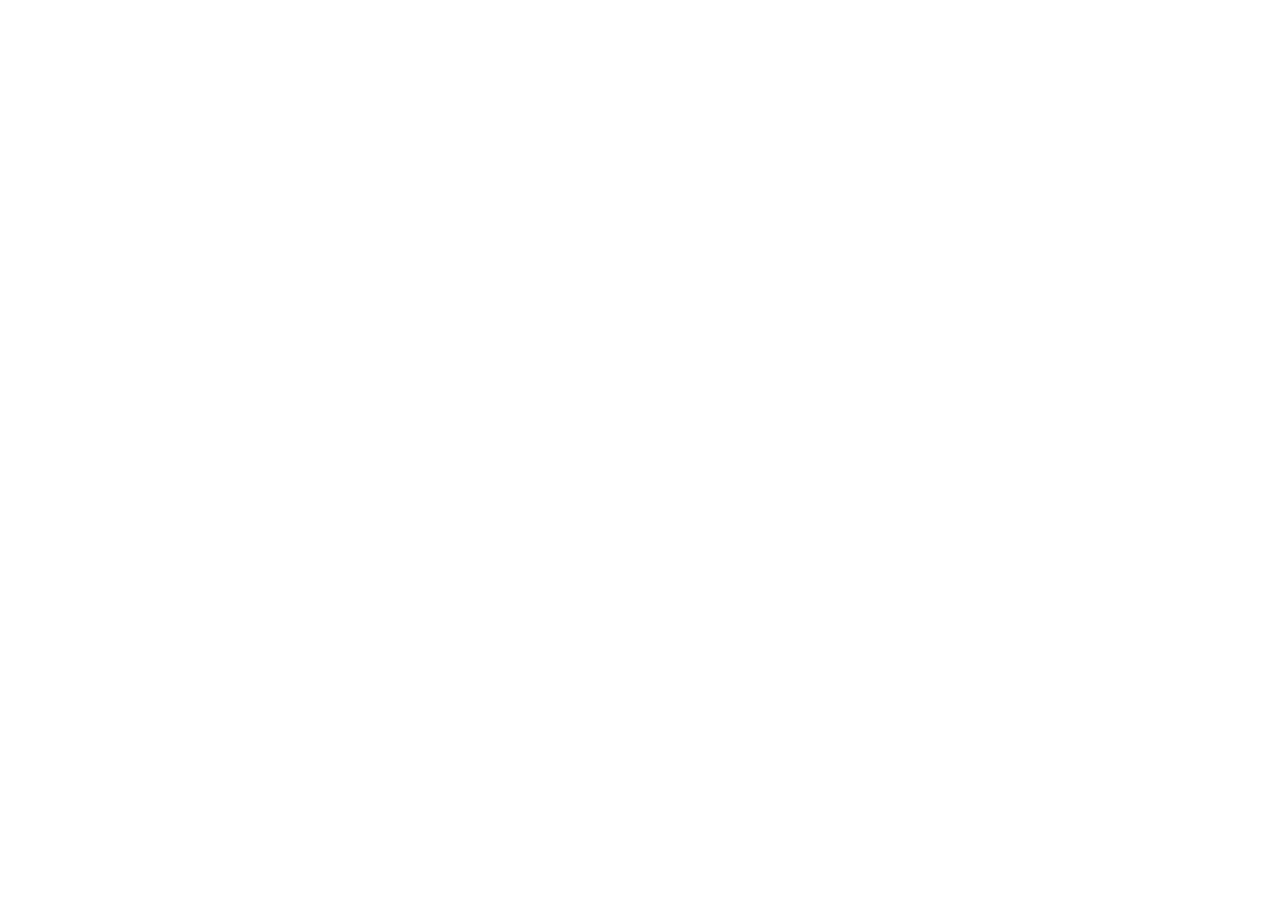
==== src/main/resources/templates/products/index.html @ 555a0620 "Cambios en el back para mantener la arquitectura hexagonal y tambien en el layout agregando la img d" ====
<!DOCTYPE html>
<html lang="en" xmlns:th="http://www.thymeleaf.org">
<head th:replace="~{common/layout :: head}"></head>
<body class="bg-slate-50 text-slate-900 font-sans pt-32 min-h-screen
             flex flex-col justify-between">

<header th:replace="~{common/layout :: header}"></header>

<footer th:replace="~{common/layout :: footer}"></footer>

</body>
</html>
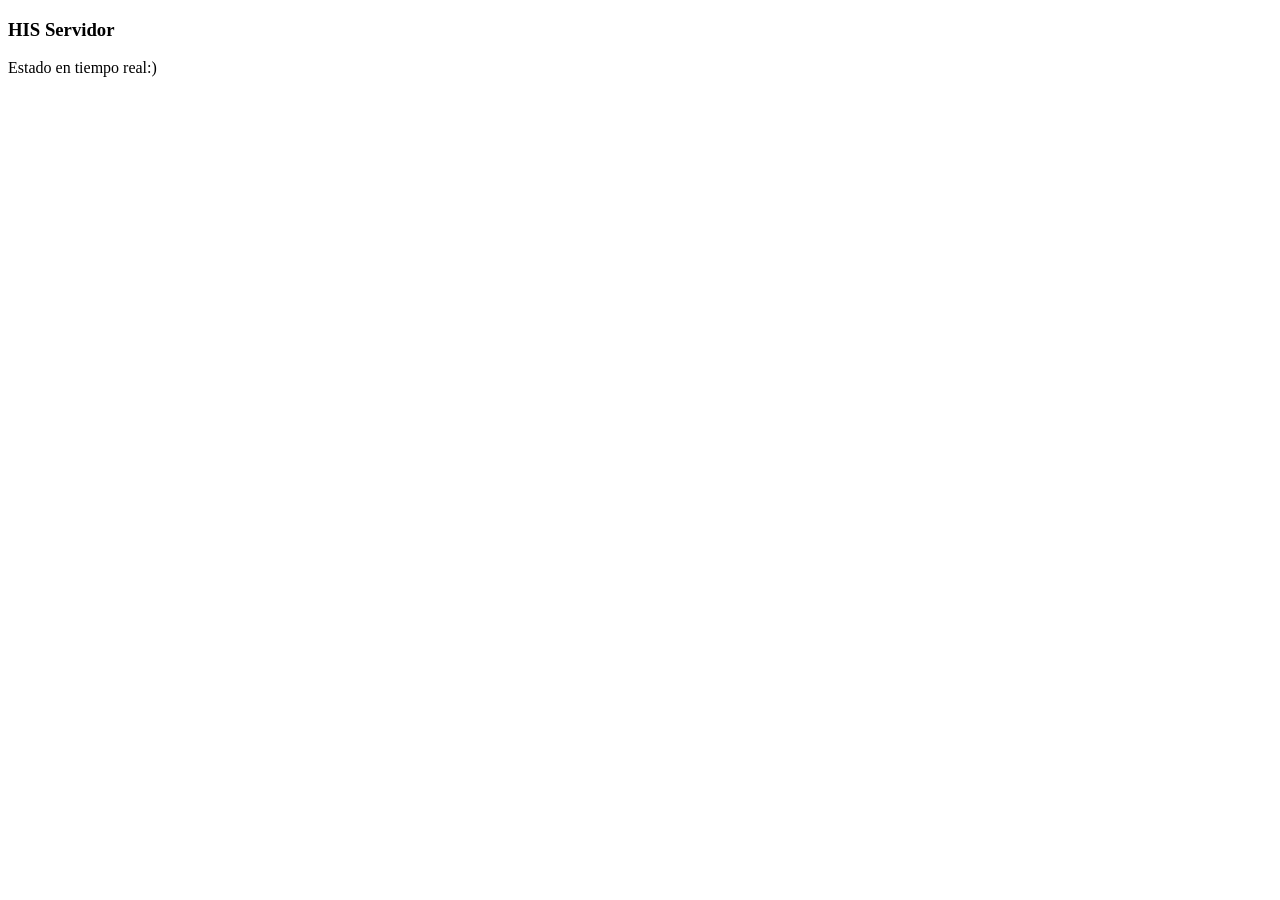
==== commit db897d71: "Implementación mejorada de el logo del gobierno en todos los aspectos" ====
--- a/src/main/resources/templates/products/index.html
+++ b/src/main/resources/templates/products/index.html
@@ -3,10 +3,19 @@
 <head th:replace="~{common/layout :: head}"></head>
 <body class="bg-slate-50 text-slate-900 font-sans pt-32 min-h-screen
              flex flex-col justify-between">
-
 <header th:replace="~{common/layout :: header}"></header>
-
+<div class="flex flex-col rounded-xl border border-slate-200 p-5 shadow-sm">
+    <div class="flex flex-col sm:flex-row sm:items-center justify-between gap-4 mb-5 ">
+        <div>
+            <h3 class="text-base font-bold text-slate-800 tracking-tight flex items-center gap-2">
+                    HIS
+                <span class="inline-flex items-center px-2 py-0.5 rounded text-[10px] font-medium bg-slate-100
+                            text-slate-600 ">Servidor</span>
+            </h3>
+            <span class="text-xs text-slate-400 mt-0.5">Estado en tiempo real:)</span>
+        </div>
+    </div>
+</div>
 <footer th:replace="~{common/layout :: footer}"></footer>
-
 </body>
 </html>
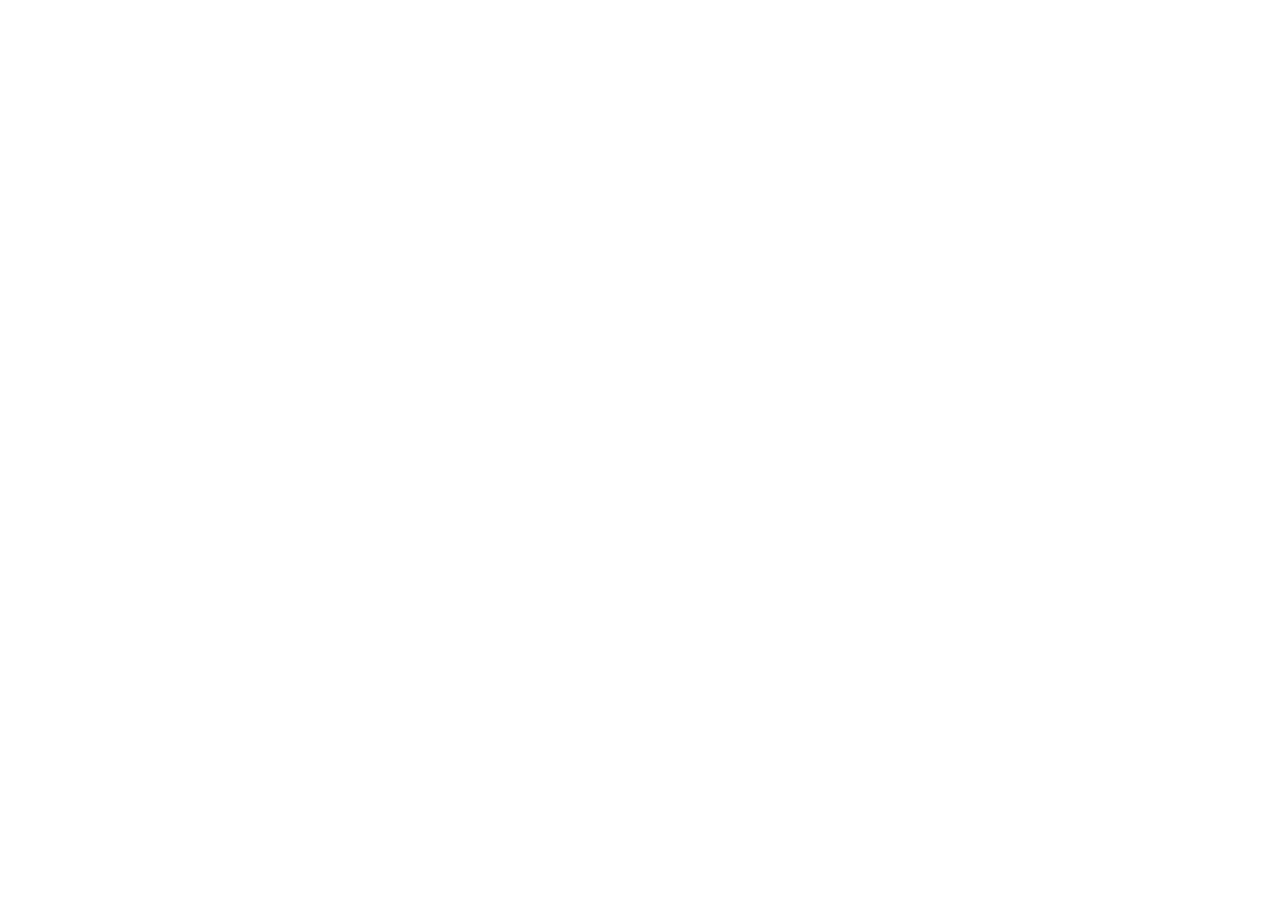
==== commit 763bdbfb: "Avances en cuanto el front" ====
--- a/src/main/resources/templates/products/index.html
+++ b/src/main/resources/templates/products/index.html
@@ -1,20 +1,10 @@
 <!DOCTYPE html>
-<html lang="en" xmlns:th="http://www.thymeleaf.org">
 <head th:replace="~{common/layout :: head}"></head>
 <body class="bg-slate-50 text-slate-900 font-sans pt-32 min-h-screen
              flex flex-col justify-between">
 <header th:replace="~{common/layout :: header}"></header>
-<div class="flex flex-col rounded-xl border border-slate-200 p-5 shadow-sm">
-    <div class="flex flex-col sm:flex-row sm:items-center justify-between gap-4 mb-5 ">
-        <div>
-            <h3 class="text-base font-bold text-slate-800 tracking-tight flex items-center gap-2">
-                    HIS
-                <span class="inline-flex items-center px-2 py-0.5 rounded text-[10px] font-medium bg-slate-100
-                            text-slate-600 ">Servidor</span>
-            </h3>
-            <span class="text-xs text-slate-400 mt-0.5">Estado en tiempo real:)</span>
-        </div>
-    </div>
+<div>
+
 </div>
 <footer th:replace="~{common/layout :: footer}"></footer>
 </body>
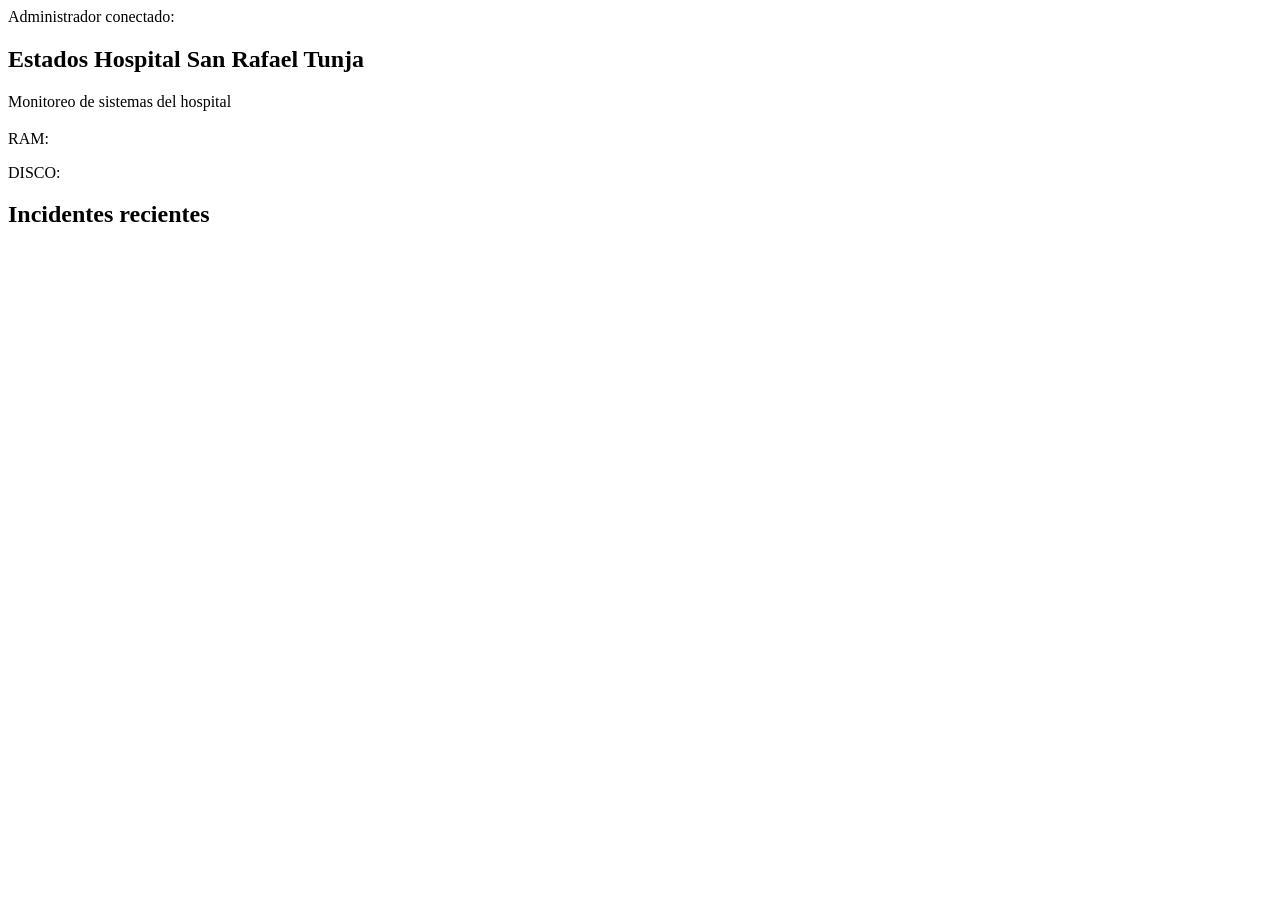
==== commit 093b506a: "Entrega final del proyecto integrador Desarrollo Orientado a Servicios del Hospital San Rafael de Tu" ====
--- a/src/main/resources/templates/products/index.html
+++ b/src/main/resources/templates/products/index.html
@@ -1,11 +1,103 @@
 <!DOCTYPE html>
+<html xmlns:th="http://www.thymeleaf.org"
+      xmlns:sec="http://www.thymeleaf.org/extras/spring-security">
 <head th:replace="~{common/layout :: head}"></head>
-<body class="bg-slate-50 text-slate-900 font-sans pt-32 min-h-screen
-             flex flex-col justify-between">
+
+<body class="bg-slate-50 text-slate-900 font-sans pt-32 min-h-screen flex flex-col">
+
 <header th:replace="~{common/layout :: header}"></header>
-<div>
 
+<div sec:authorize="isAuthenticated()" class="bg-blue-50 border-b border-blue-200 py-2">
+    <div class="max-w-7xl mx-auto px-4 flex justify-between items-center text-sm">
+        <div class="text-blue-800 font-medium">
+            <i class="fa-solid fa-user-shield mr-1"></i>
+            Administrador conectado: <span class="font-bold text-blue-950" sec:authentication="name"></span>
+        </div>
+    </div>
 </div>
+
+<main class="flex-1">
+    <section class="max-w-7xl mx-auto px-4 py-10">
+        <h1 class="text-2xl font-bold">Estados Hospital San Rafael Tunja</h1>
+        <p class="text-gray-500">Monitoreo de sistemas del hospital</p>
+
+        <div id="global-status" class="mt-4 inline-block px-4 py-2 rounded font-bold"
+             th:classappend="${globalStatus == 'CONDITION_ERROR'} ? 'bg-red-100 text-red-700' : (${globalStatus == 'CONDITION_WARNING'} ? 'bg-yellow-100 text-yellow-700' : 'bg-green-100 text-green-700')"
+             th:text="${globalStatus == 'CONDITION_ERROR'} ? 'Sistemas con fallas críticas' : (${globalStatus == 'CONDITION_WARNING'} ? 'Sistemas con degradación parcial' : 'Todos los sistemas operativos')">
+        </div>
+    </section>
+
+    <section class="max-w-7xl mx-auto px-4 pb-10">
+        <div class="grid grid-cols-1 md:grid-cols-2 gap-6">
+            <div th:each="product : ${products}"
+                 class="bg-white p-5 rounded border shadow-sm">
+
+                <div class="flex justify-between">
+                    <h3 class="font-bold" th:text="${product.name}"></h3>
+
+                    <div class="w-3 h-3 rounded-full"
+                         th:classappend="${product.condition == 'CONDITION_ERROR'} ? 'bg-red-500' : (${product.condition == 'CONDITION_WARNING'} ? 'bg-yellow-500' : 'bg-green-500')">
+                    </div>
+                </div>
+
+                <p class="font-semibold mt-1"
+                   th:classappend="${product.condition == 'CONDITION_ERROR'} ? 'text-red-600' : (${product.condition == 'CONDITION_WARNING'} ? 'text-yellow-600' : 'text-green-600')"
+                   th:text="${product.condition == 'CONDITION_ERROR'} ? 'Falla del servicio' : (${product.condition == 'CONDITION_WARNING'} ? 'Degradación parcial' : 'Operativo')">
+                </p>
+
+                <div class="mt-4">
+                    <p class="text-sm font-medium mb-1">
+                        RAM: <span th:text="${product.ramUsage + '%'}"></span>
+                    </p>
+                    <div class="w-full bg-slate-200 rounded-full h-2 overflow-hidden">
+                        <div class="h-2 rounded-full"
+                             th:classappend="${product.ramUsage > 90} ? 'bg-red-500' : 'bg-blue-500'"
+                             th:style="'width:' + ${product.ramUsage} + '%'">
+                        </div>
+                    </div>
+                </div>
+
+                <div class="mt-4">
+                    <p class="text-sm font-medium mb-1">
+                        DISCO: <span th:text="${product.diskUsage + '%'}"></span>
+                    </p>
+                    <div class="w-full bg-slate-200 rounded-full h-2 overflow-hidden">
+                        <div class="h-2 rounded-full"
+                             th:classappend="${product.diskUsage > 90} ? 'bg-red-500' : 'bg-green-500'"
+                             th:style="'width:' + ${product.diskUsage} + '%'">
+                        </div>
+                    </div>
+                </div>
+
+                <p class="text-xs text-gray-400 mt-3"
+                   th:text="${'Último reporte: ' + product.lastReport}">
+                </p>
+            </div>
+        </div>
+    </section>
+
+    <section class="max-w-7xl mx-auto px-4 pb-10">
+        <h2 class="text-xl font-bold mb-4">Incidentes recientes</h2>
+        <div class="space-y-3">
+            <div th:each="product : ${products}">
+                <div th:each="event : ${product.events}"
+                     class="p-4 rounded-xl border border-slate-200 bg-white shadow-sm mb-3">
+
+                    <div class="flex items-center gap-2 mb-2">
+                        <span class="px-2 py-1 text-xs font-bold rounded-full"
+                              th:classappend="${event.condition.name() == 'CONDITION_ERROR'} ? 'bg-red-100 text-red-700' : 'bg-yellow-100 text-yellow-700'"
+                              th:text="${event.condition.name() == 'CONDITION_ERROR'} ? 'Crítico' : 'Advertencia'">
+                        </span>
+
+                        <span class="text-sm font-semibold text-slate-800" th:text="${product.name}"></span>
+                    </div>
+                    <p class="text-sm text-slate-600" th:text="${event.description}"></p>
+                </div>
+            </div>
+        </div>
+    </section>
+</main>
+
 <footer th:replace="~{common/layout :: footer}"></footer>
 </body>
 </html>
